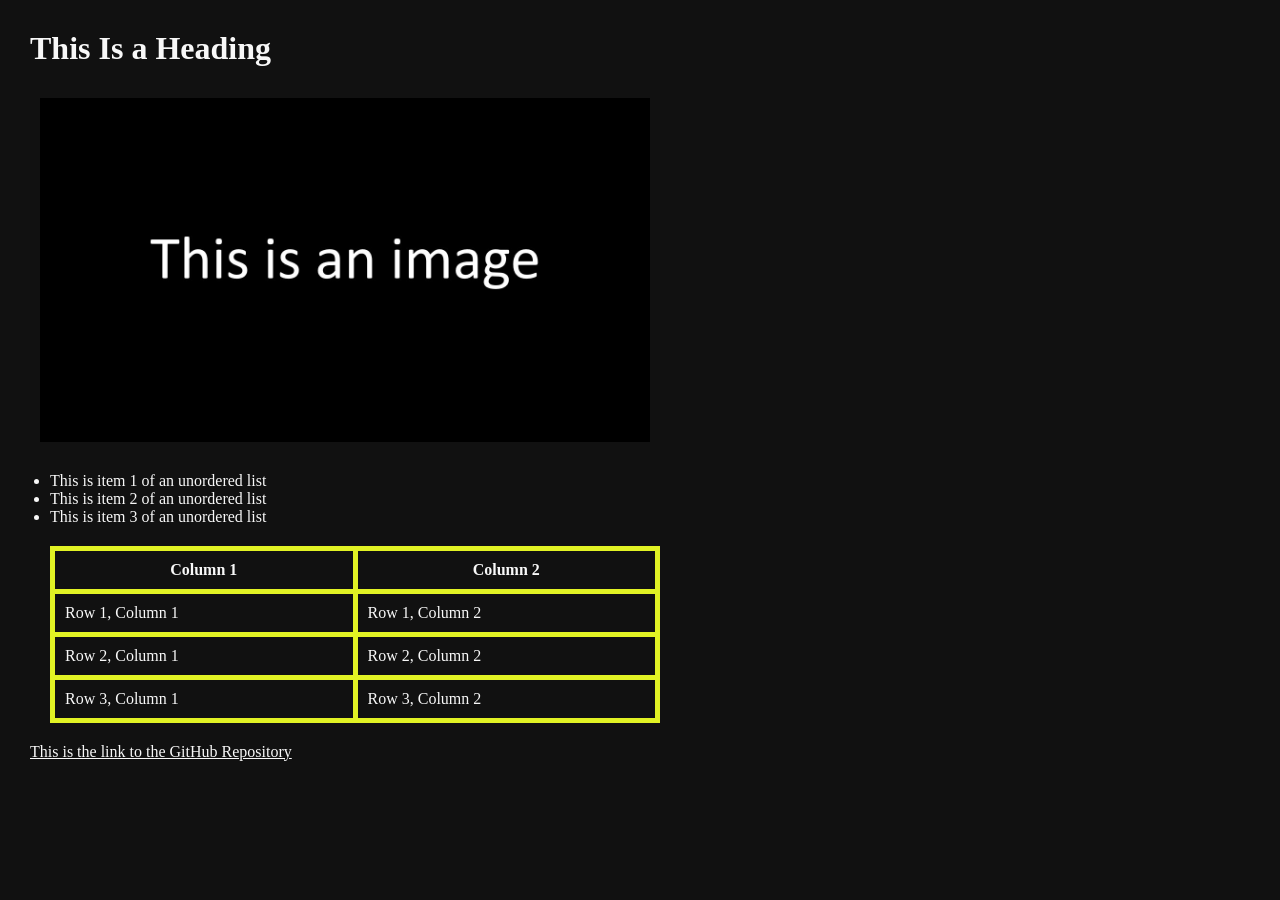
==== index.html @ c8f1e30f "changed to index" ====
<!DOCTYPE html>
<html lang="en">
  <head>
    <title>This Is a Title</title>
    <link rel="stylesheet" href="styles.css">
  </head>
  <body>
    <h1>This Is a Heading</h1>
    <img src="This is an image.jpeg" alt="This is a description of the image">
    <ul>
      <li>This is item 1 of an unordered list</li>
      <li>This is item 2 of an unordered list</li>
      <li>This is item 3 of an unordered list</li>
    </ul>
    <table border = "5">
      <thead>
        <tr>
          <th>Column 1</th>
          <th>Column 2</th>
        </tr>
      </thead>
      <tbody>
        <tr>
          <td>Row 1, Column 1</td>
          <td>Row 1, Column 2</td>
        </tr>
        <tr>
          <td>Row 2, Column 1</td>
          <td>Row 2, Column 2</td>
        </tr>
        <tr>
          <td>Row 3, Column 1</td>
          <td>Row 3, Column 2</td>
        </tr>
      </tbody>
    </table>
    <a href="https://github.com/Jumshim/jumshim.cs291a.github.io">This is the link to the GitHub Repository</a>
  </body>
</html>
---- styles.css ----
body {
  margin: 30px;
  background-color: #111111;
  color: #F8F8F8;
}

h1 {
  font-size: 32px;
  color: #F8F8F8;
}

img {
  max-width: 50%;
  height: auto;
  padding: 10px;
}

ul {
  padding-left: 20px;
}

table {
  width: 50%;
  border-collapse: collapse;
  margin: 20px;
}

table th, table td {
  padding: 10px;
  border: 5px solid #E1F224;
}

a {
  color: #F8F8F8;
}
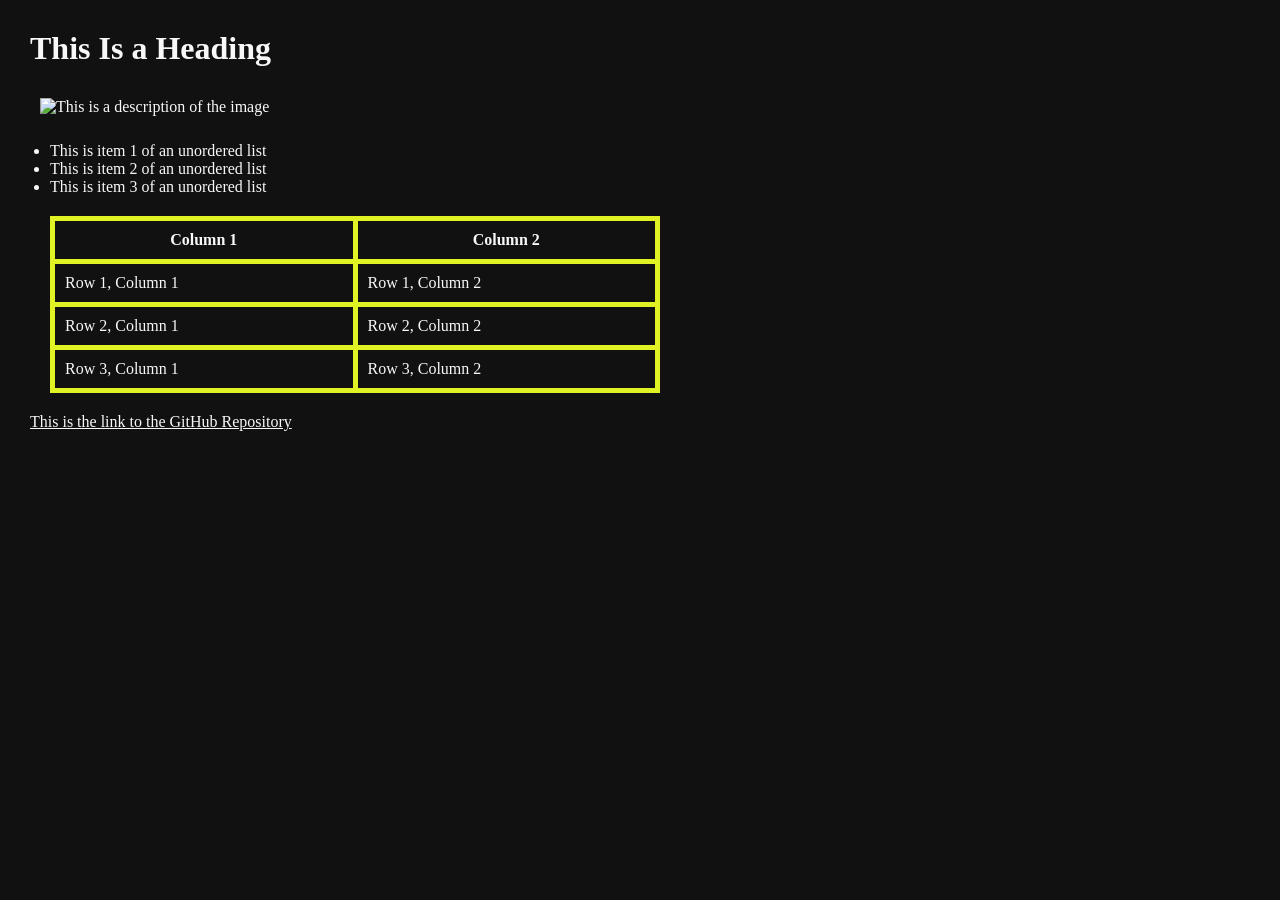
==== commit 08cd2e8b: "removed image resource and changed to link" ====
--- a/index.html
+++ b/index.html
@@ -6,13 +6,13 @@
   </head>
   <body>
     <h1>This Is a Heading</h1>
-    <img src="This is an image.jpeg" alt="This is a description of the image">
+    <img src="https://stephenking.com/xf/proxy.php?image=https%3A%2F%2Ftinemettejespersen.files.wordpress.com%2F2012%2F03%2Fffftextthisisanimage.gif&hash=7830bcbb438b4106318b1830962a5151" alt="This is a description of the image">
     <ul>
       <li>This is item 1 of an unordered list</li>
       <li>This is item 2 of an unordered list</li>
       <li>This is item 3 of an unordered list</li>
     </ul>
-    <table border = "5">
+    <table>
       <thead>
         <tr>
           <th>Column 1</th>
--- a/styles.css
+++ b/styles.css
@@ -22,6 +22,7 @@
 table {
   width: 50%;
   border-collapse: collapse;
+  border: 5px;
   margin: 20px;
 }
 
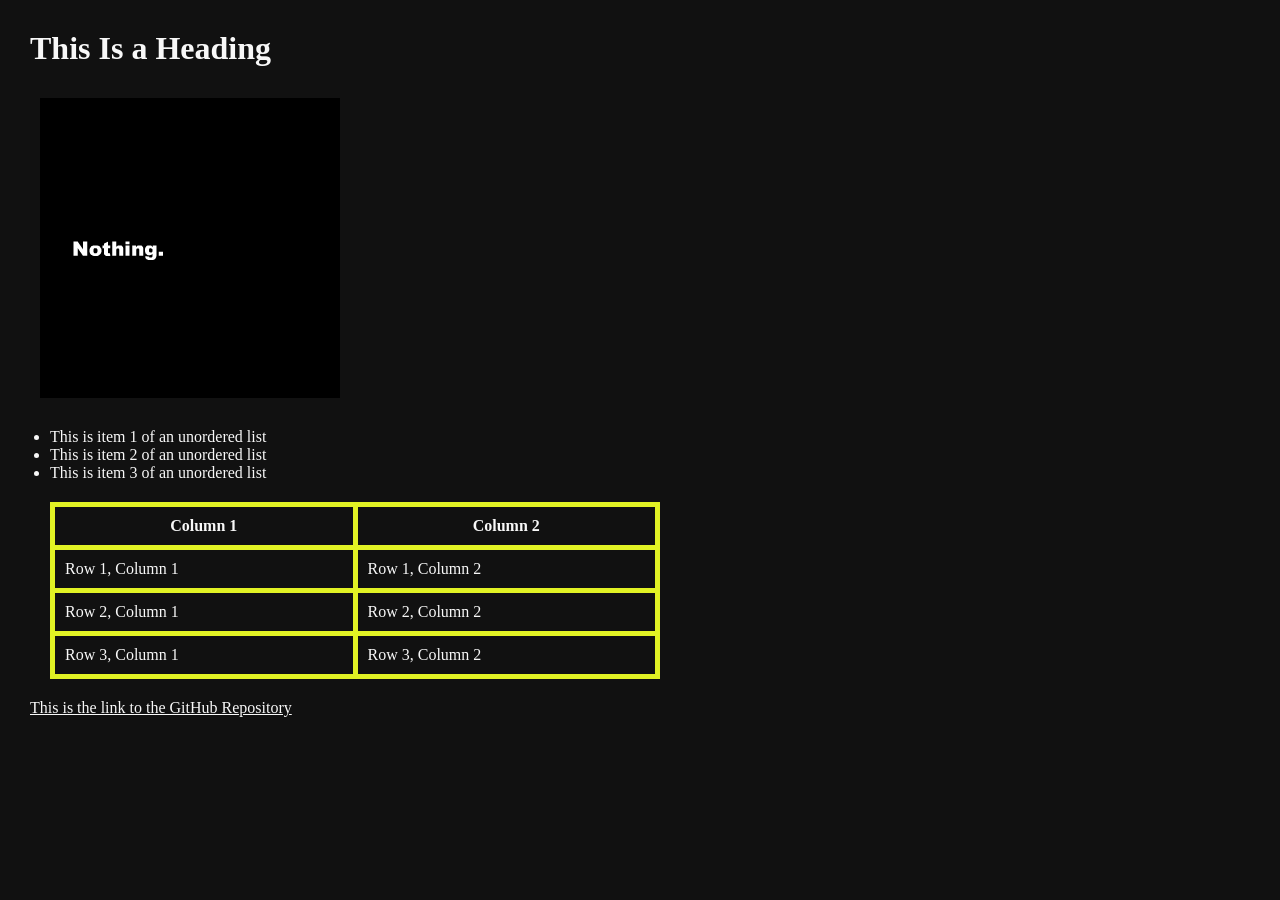
==== commit cc19f0fb: "rechanged image" ====
--- a/index.html
+++ b/index.html
@@ -6,7 +6,7 @@
   </head>
   <body>
     <h1>This Is a Heading</h1>
-    <img src="https://stephenking.com/xf/proxy.php?image=https%3A%2F%2Ftinemettejespersen.files.wordpress.com%2F2012%2F03%2Fffftextthisisanimage.gif&hash=7830bcbb438b4106318b1830962a5151" alt="This is a description of the image">
+    <img src="Nothing.png" alt="This is a description of the image">
     <ul>
       <li>This is item 1 of an unordered list</li>
       <li>This is item 2 of an unordered list</li>
